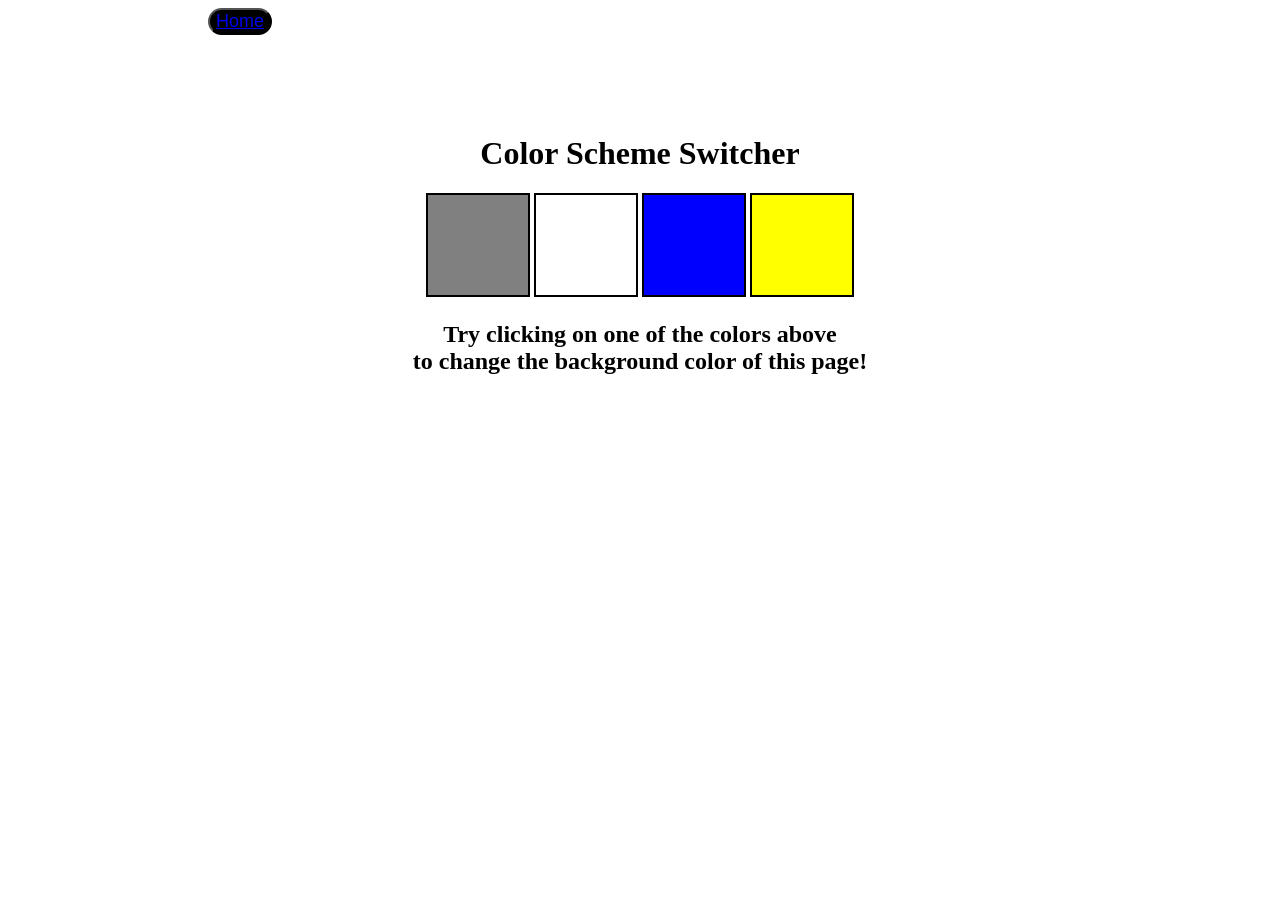
==== 01-colourChanger/index.html @ 429f5012 "project1 start" ====
<!DOCTYPE html>
<html lang="en">
  <head>
    <meta charset="UTF-8" />
    <meta name="viewport" content="width=device-width, initial-scale=1.0" />
    <meta http-equiv="X-UA-Compatible" content="ie=edge" />
    <link rel="stylesheet" href="style.css" />
    <link rel="stylesheet" href="../styles.css" />
    <title>JavaScript Background Color Switcher</title>
  </head>
  <body>
    <nav>
      <button class="home"><a href="/" aria-current="page" >Home</a>
      </button>
    </nav>
    <div class="canvas">
      <!-- <a
        style="
          background-color: #fff;
          padding: 10px 30px;
          border-radius: 8px;
          color: #212121;
          text-decoration: none;
          border: 2px solid #212121;
        "
        href="../index.html"
        >Back to Home Page</a
      > -->
      <h1>Color Scheme Switcher</h1>
      <span class="button" id="grey"></span>
      <span class="button" id="white"></span>
      <span class="button" id="blue"></span>
      <span class="button" id="yellow"></span>
      <h2>
        Try clicking on one of the colors above
        <span>to change the background color of this page!</span>
      </h2>
    </div>
    <script src="script.js"></script>
  </body>
</html>
---- 01-colourChanger/style.css ----
html {
  margin: 0;
}

span {
  display: block;
}
.canvas {
  margin: 100px auto 100px;
  width: 80%;
  text-align: center;
}

.button {
  width: 100px;
  height: 100px;
  border: solid black 2px;
  display: inline-block;
  
}

#grey {
  background: grey;
}

#white {
  background: white;
}
#blue {
  background: blue;
}
#yellow {
  background: yellow;
}

.home {
  background: #000;
  border-radius: 50px;
  font-size: large;
  margin-left: 200px;
}
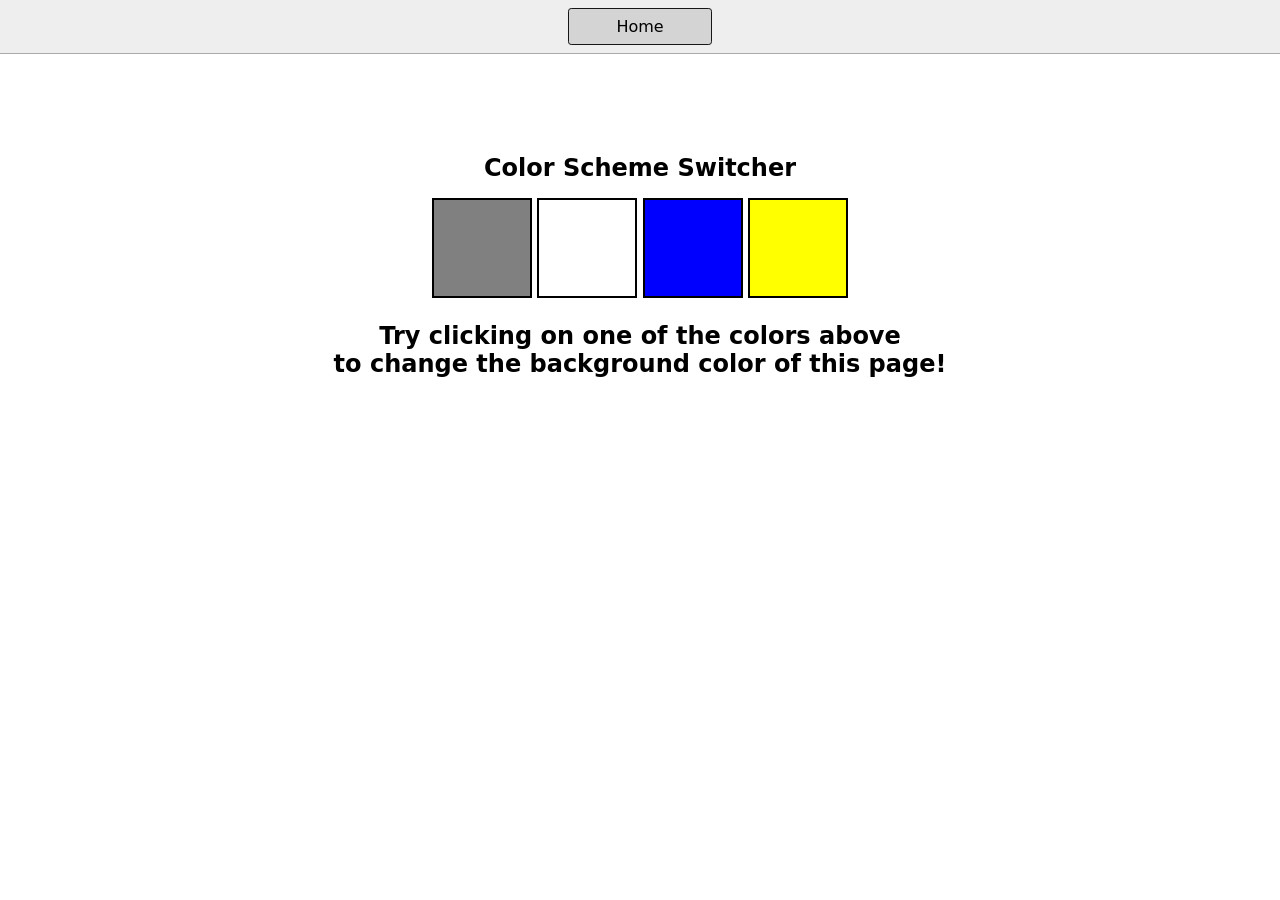
==== commit 768b68dd: "basic html and styling" ====
--- a/01-colourChanger/index.html
+++ b/01-colourChanger/index.html
@@ -10,8 +10,8 @@
   </head>
   <body>
     <nav>
-      <button class="home"><a href="/" aria-current="page" >Home</a>
-      </button>
+      <a href="/" aria-current="page" >Home</a>
+      
     </nav>
     <div class="canvas">
       <!-- <a
--- a/01-colourChanger/style.css
+++ b/01-colourChanger/style.css
@@ -33,9 +33,3 @@
   background: yellow;
 }
 
-.home {
-  background: #000;
-  border-radius: 50px;
-  font-size: large;
-  margin-left: 200px;
-}
--- a/styles.css
+++ b/styles.css
@@ -0,0 +1,61 @@
+* {
+  box-sizing: border-box;
+}
+
+body {
+  margin: 0;
+  font-family: system-ui, sans-serif;
+  color: black;
+  background-color: white;
+}
+
+nav {
+  display: flex;
+  flex-wrap: wrap;
+  align-items: center;
+  justify-content: center;
+  padding: 0.5rem;
+  gap: 0.5rem;
+  border-bottom: solid 1px #aaa;
+  background-color: #eee;
+}
+
+nav a {
+  display: inline-block;
+  min-width: 9rem;
+  padding: 0.5rem;
+  border-radius: 0.2rem;
+  border: solid 1px rgb(22, 22, 22);
+  text-align: center;
+  text-decoration: none;
+  color: #1b1b1b;
+}
+
+nav a[aria-current='page'] {
+  color: #000;
+  background-color: #d4d4d4;
+}
+
+main {
+  padding: 1rem;
+}
+
+h1 {
+  font-weight: bold;
+  font-size: 1.5rem;
+}
+
+.projects {
+  display: flex;
+  flex-direction: column;
+}
+
+.project-link {
+  background-color: #fff;
+  padding: 10px 30px;
+  border-radius: 8px;
+  color: #212121;
+  text-decoration: none;
+  border: 2px solid #212121;
+  margin-top: 5px;
+}
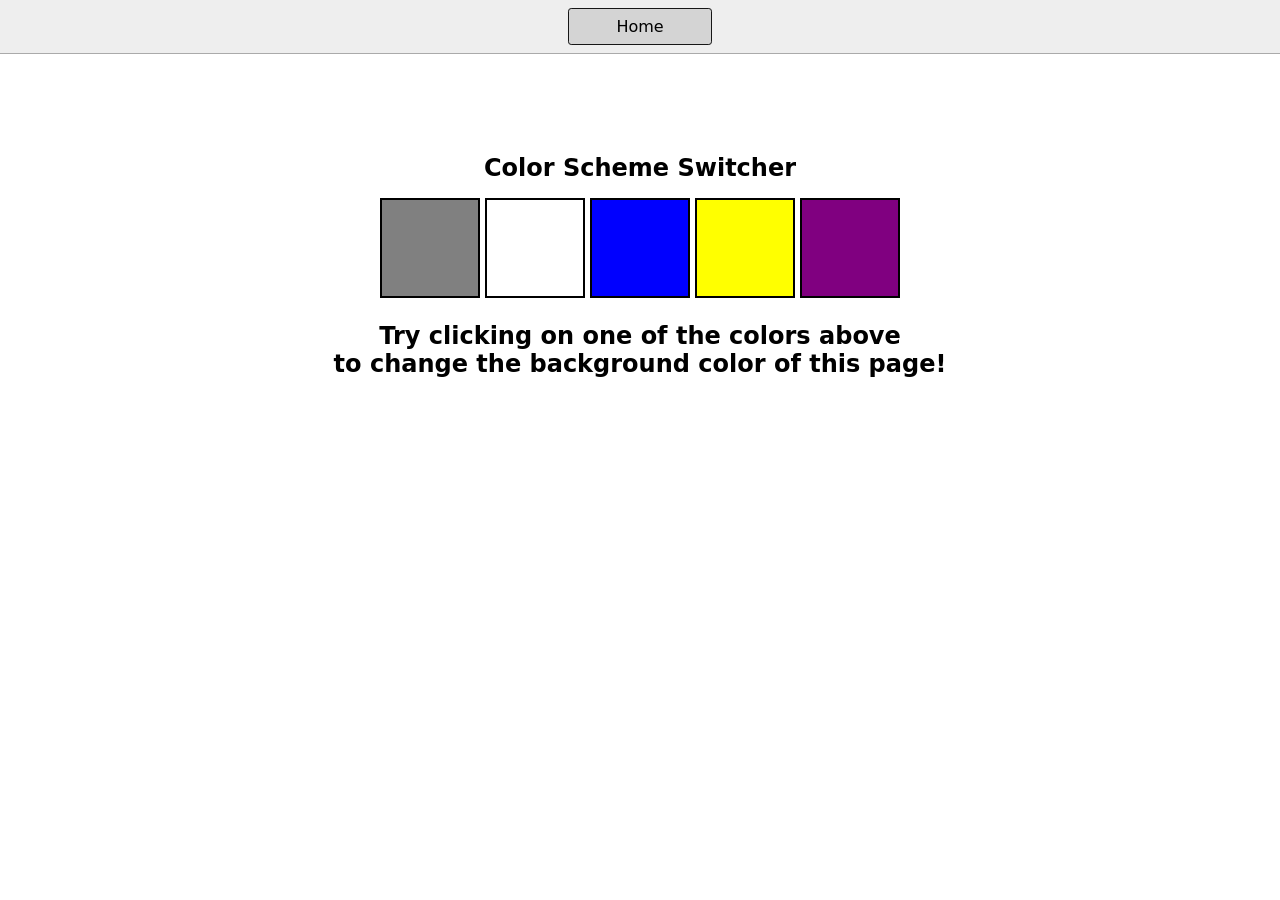
==== commit 46a472d8: "colour changer completed" ====
--- a/01-colourChanger/index.html
+++ b/01-colourChanger/index.html
@@ -31,6 +31,7 @@
       <span class="button" id="white"></span>
       <span class="button" id="blue"></span>
       <span class="button" id="yellow"></span>
+      <span class="button" id="purple"></span>
       <h2>
         Try clicking on one of the colors above
         <span>to change the background color of this page!</span>
--- a/01-colourChanger/style.css
+++ b/01-colourChanger/style.css
@@ -32,4 +32,7 @@
 #yellow {
   background: yellow;
 }
+#purple{
+  background: purple;
+}
 
